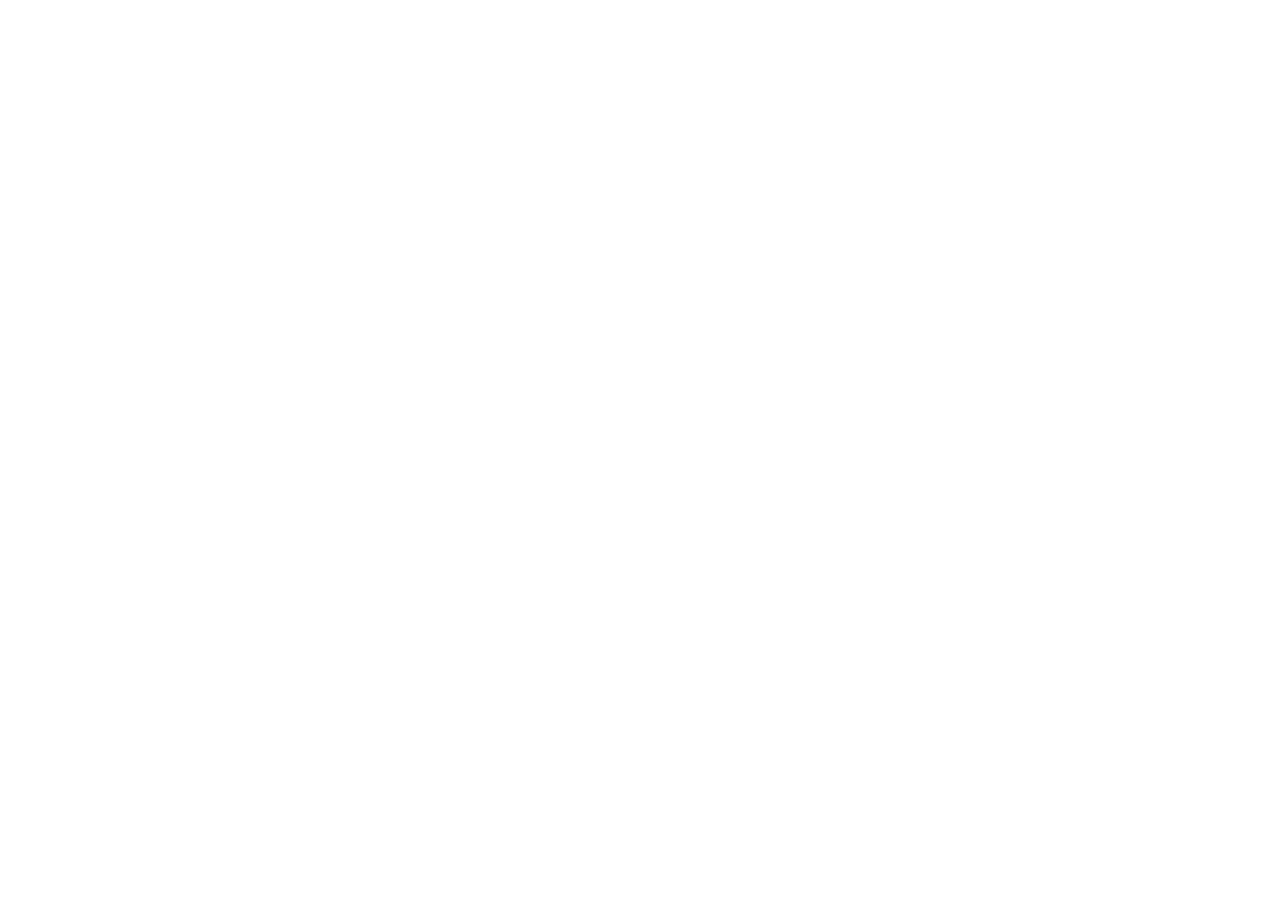
==== refactoring_string/index.html @ 0dacb477 "completed JS" ====
<!DOCTYPE html>
<html lang="en">
    <head>
        <title>Train Schedule</title>
        <script src="train_naming.js"></script>
    </head>
    <body>
        <div class="container"></div>
    </body>
</html>
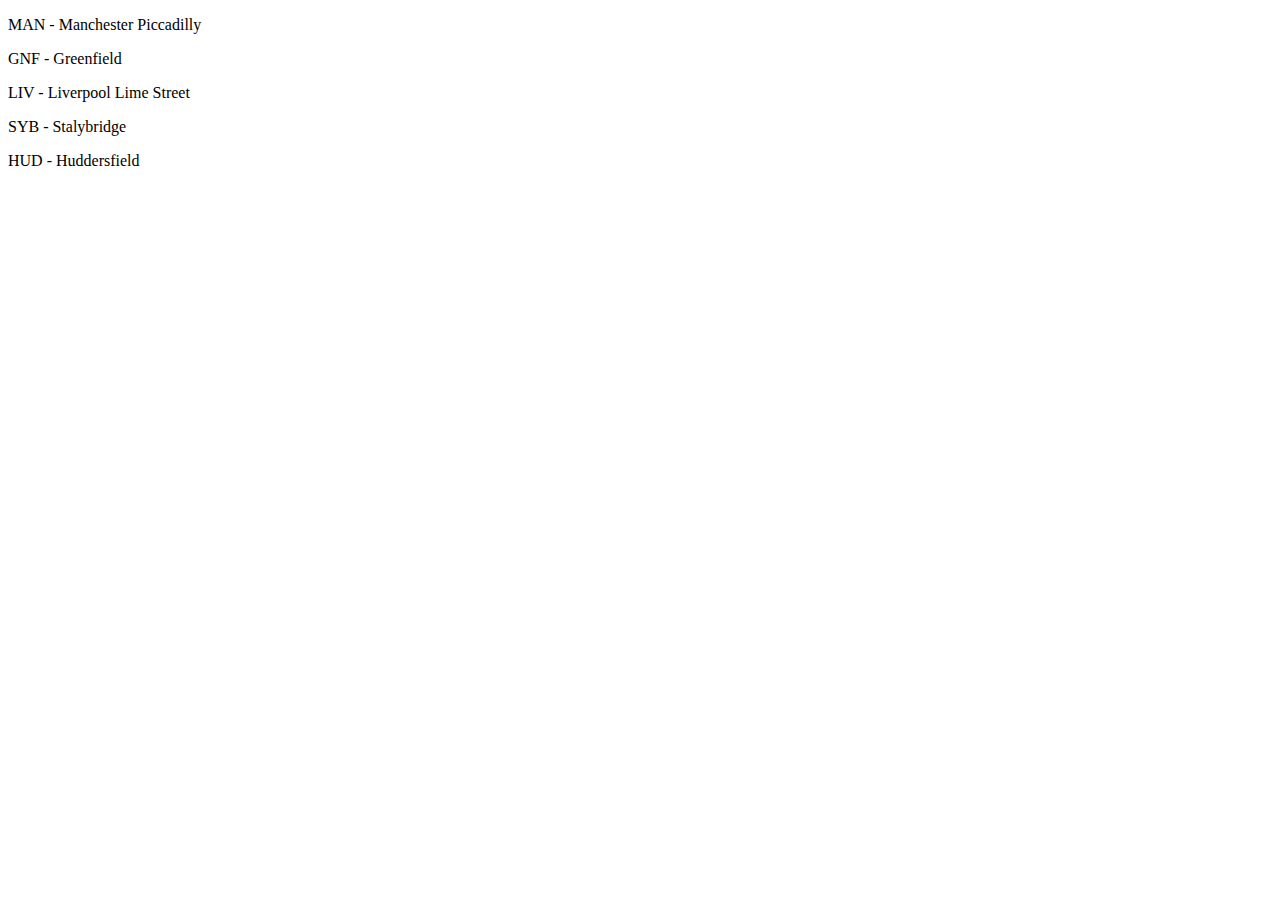
==== commit eebf26b5: "Inject p tags to html with teleprompt function" ====
--- a/refactoring_string/index.html
+++ b/refactoring_string/index.html
@@ -2,7 +2,7 @@
 <html lang="en">
     <head>
         <title>Train Schedule</title>
-        <script src="train_naming.js"></script>
+        <script defer src="train_naming.js"></script>
     </head>
     <body>
         <div class="container"></div>
